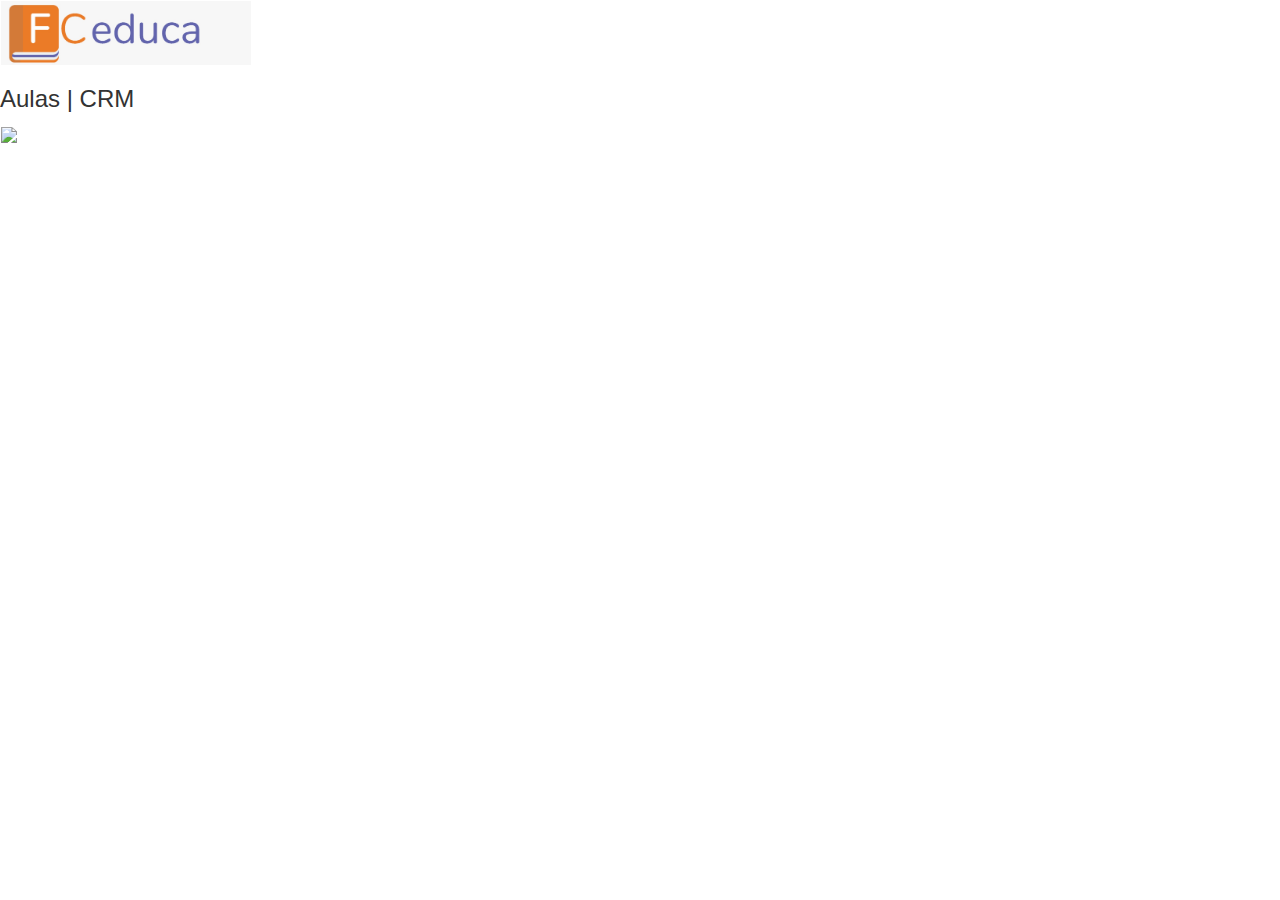
==== aulascrm.html @ 27f9d8c5 "novas páginas" ====
<!DOCTYPE html>
<html>

<head>
    <title>FCeduca</title>
    <meta name="viewport" content="width=device-width, initial-scale=1">

    <link rel="stylesheet" href="https://cdnjs.cloudflare.com/ajax/libs/twitter-bootstrap/3.2.0/css/bootstrap.css" />
    <link rel="stylesheet" href="https://cdnjs.cloudflare.com/ajax/libs/font-awesome/4.2.0/css/font-awesome.min.css" />
    <link rel="stylesheet" href="style/login.css" />
</head>

<body>
        <div class="navbar">
        <img class="fotologo" src="img/logo.jpeg" style="width: 250px;" />
        <img src="img/nav.png" alt="" class="nav">
        </div>
        <div class="infocrm">
        <h3 class="testecrm">Aulas | CRM</h3>
    </div>
    </body>
    <footer>
            <div class="navbar">
                    <img class="fotofooter" src="img/footer.png" />
    </footer>
---- style/login.css ----
.login {
    max-width: 500px;
    min-width: 350px;
    margin: 50px auto 10px;
}

.login .login-form {
    background-color: rgba(222, 222, 222, 0.3);
    border-radius: 2px;
    box-shadow: 0 1px 12px rgba(0, 0, 0, 0.5);
    padding: 20px 30px;
}

.login .login-form .input-group {
    margin-top: 10px;
}

.login .login-form .input-group-addon {
    background: #fff;
    border-right: none;
}

.login .login-form input[type="text"],
.login .login-form input[type="email"],
.login .login-form input[type="password"] {
    border-left: none;
}

.login .login-form input[type="text"]:focus,
.login .login-form input[type="email"]:focus,
.login .login-form input[type="password"]:focus {
    border-left: 3px solid #e74c3c;
    transition: 0.4s ease;
}

.login .login-form input[type="submit"]#login {
    width: 50%;
    margin: 0 auto;
    text-align: center;
    height: 40px;
}

.login .login-form .login-bar {
    margin-top: 40px;
    text-align: center;
}

.login .login-form .login-bar label {
    font-weight: normal;
}

.login .register {
    margin-top: 38px;
    padding: 10px;
}

.text-login {
    font-size: 20px;
    font-weight: bold;
    text-align: center;
    padding: 30px;
}

.btn-fceduca {
    background-color: #eb7b27;
    border-color: #d37a38;
    color: #fff;
}

.btn-fceduca:hover {
    background-color: #d37a38;
    color: #fff;
}

.form-check {
    margin-top: 20px;
    padding-left: 20px;
    display: inline-flex;
}

.form-radio {
    margin-bottom: 10px;
    padding-left: 20px;
}

.form-check-input {
    margin-top: 2px !important;
}

.form-check-label {
    margin-left: 10px;
    font-size: 12px;
}

hr {
    border-top-color: #bebebe;
}

.custom-select {
    width: 100%;
    padding: 5px;
}

.input-group-text {
    margin-top: 50px;
    font-size: 20px;
}

.texto {
    text-align: center;
    margin-top: 50px;
}

.pergunta {
    margin-top: 50px;
    margin-bottom: 20px;
}

.login .login-form input[type="submit"]#next {
    margin: 0 auto;
    height: 40px;
}

.circle {
    background-color: #eb7b27;
    height: 100px;
    width: 100px;
    border-radius: 50px;
}

.circle-center {
    display: flex;
    text-align: center;
    justify-content: center;
}

.circle-number {
    font-size: 60px;
    font-weight: bold;
    color: #fff;
    padding: 8px;
    display: block;
}

.texto-resultado {
    margin: 40px;
    font-size: 16px;
    text-align: center;
}
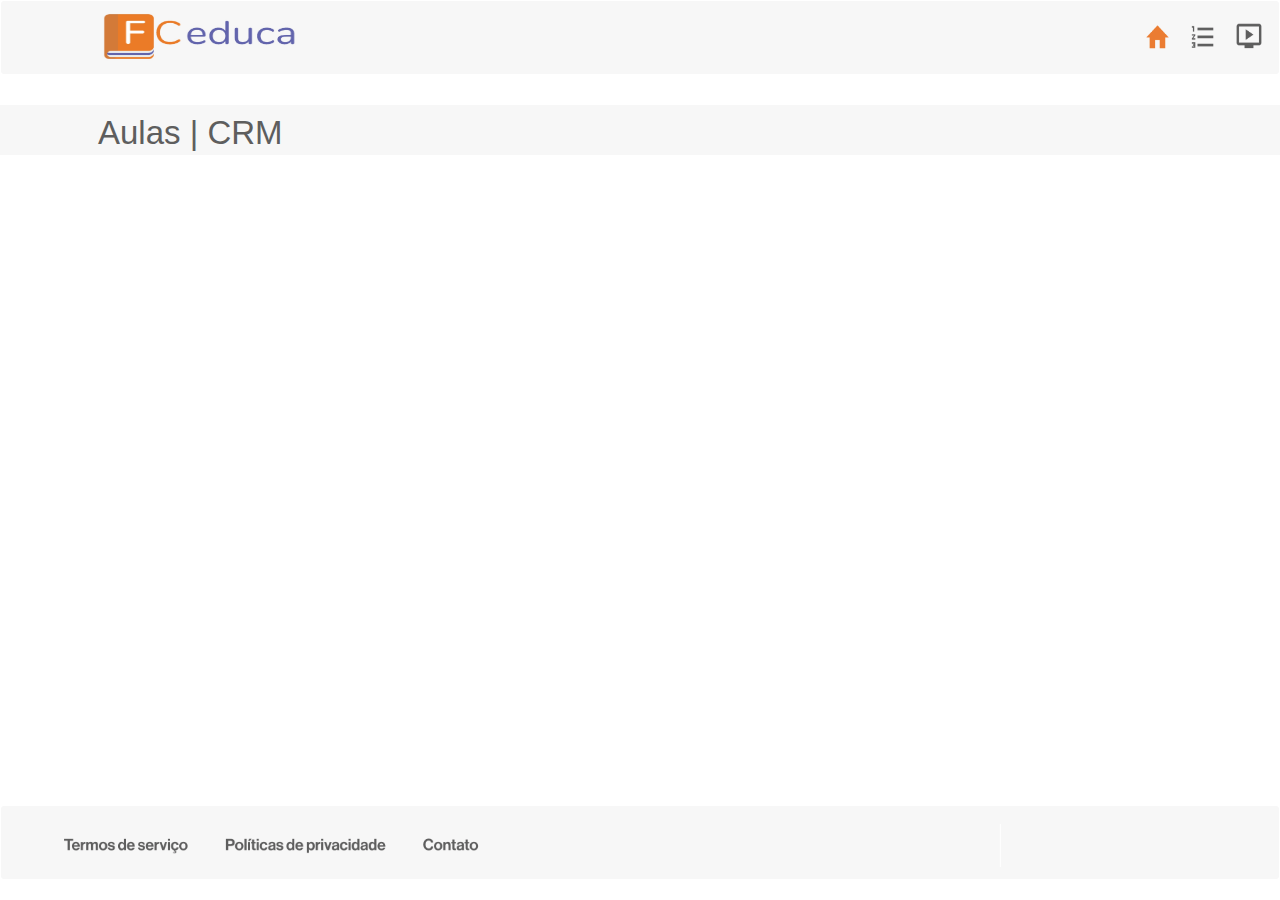
==== commit 1d6fec6c: "CRM" ====
--- a/aulascrm.html
+++ b/aulascrm.html
@@ -7,20 +7,19 @@
 
     <link rel="stylesheet" href="https://cdnjs.cloudflare.com/ajax/libs/twitter-bootstrap/3.2.0/css/bootstrap.css" />
     <link rel="stylesheet" href="https://cdnjs.cloudflare.com/ajax/libs/font-awesome/4.2.0/css/font-awesome.min.css" />
-    <link rel="stylesheet" href="style/login.css" />
+    <link rel="stylesheet" href="login.css" />
 </head>
 
 <body>
-        <div class="navbar">
+    <div class="navbar">
         <img class="fotologo" src="img/logo.jpeg" style="width: 250px;" />
         <img src="img/nav.png" alt="" class="nav">
-        </div>
-        <div class="infocrm">
+    </div>
+    <div class="infocrm">
         <h3 class="testecrm">Aulas | CRM</h3>
     </div>
-    </body>
-    <footer>
-            <div class="navbar">
-                    <img class="fotofooter" src="img/footer.png" />
-    </footer>
-       +</body>
+<footer>
+    <div class="navbar">
+        <img class="fotofooter" src="img/footer.png" />
+</footer>--- a/login.css
+++ b/login.css
@@ -0,0 +1,281 @@
+.login {
+    max-width: 500px;
+    min-width: 350px;
+    margin: 50px auto 10px;
+}
+
+.login .login-form {
+    background-color: rgba(222, 222, 222, 0.3);
+    border-radius: 2px;
+    box-shadow: 0 1px 12px rgba(0, 0, 0, 0.5);
+    padding: 20px 30px;
+}
+
+.login .login-form .input-group {
+    margin-top: 10px;
+}
+
+.login .login-form .input-group-addon {
+    background: #fff;
+    border-right: none;
+}
+
+.login .login-form input[type="text"],
+.login .login-form input[type="email"],
+.login .login-form input[type="password"] {
+    border-left: none;
+}
+
+.login .login-form input[type="text"]:focus,
+.login .login-form input[type="email"]:focus,
+.login .login-form input[type="password"]:focus {
+    border-left: 3px solid #e74c3c;
+    transition: 0.4s ease;
+}
+
+.login .login-form input[type="submit"]#login {
+    width: 50%;
+    margin: 0 auto;
+    text-align: center;
+    height: 40px;
+}
+
+.login .login-form .login-bar {
+    margin-top: 40px;
+    text-align: center;
+}
+
+.login .login-form .login-bar label {
+    font-weight: normal;
+}
+
+.login .register {
+    margin-top: 38px;
+    padding: 10px;
+}
+
+.text-login {
+    font-size: 20px;
+    font-weight: bold;
+    text-align: center;
+    padding: 30px;
+}
+
+.btn-fceduca {
+    background-color: #eb7b27;
+    border-color: #d37a38;
+    color: #fff;
+}
+
+.btn-fceduca:hover {
+    background-color: #d37a38;
+    color: #fff;
+}
+
+.form-check {
+    margin-top: 20px;
+    padding-left: 20px;
+    display: inline-flex;
+}
+
+.form-radio {
+    margin-bottom: 10px;
+    padding-left: 20px;
+}
+
+.form-check-input {
+    margin-top: 2px !important;
+}
+
+.form-check-label {
+    margin-left: 10px;
+    font-size: 12px;
+}
+
+hr {
+    border-top-color: #bebebe;
+}
+
+.custom-select {
+    width: 100%;
+    padding: 5px;
+}
+
+.input-group-text {
+    margin-top: 50px;
+    font-size: 20px;
+}
+
+.texto {
+    text-align: center;
+    margin-top: 50px;
+}
+
+.pergunta {
+    margin-top: 50px;
+    margin-bottom: 20px;
+}
+
+.login .login-form input[type="submit"]#next {
+    margin: 0 auto;
+    height: 40px;
+}
+
+.circle {
+    background-color: #eb7b27;
+    height: 100px;
+    width: 100px;
+    border-radius: 50px;
+}
+
+.circle-center {
+    display: flex;
+    text-align: center;
+    justify-content: center;
+}
+
+.circle-number {
+    font-size: 60px;
+    font-weight: bold;
+    color: #fff;
+    padding: 8px;
+    display: block;
+}
+
+.texto-resultado {
+    margin: 40px;
+    font-size: 16px;
+    text-align: center;
+}
+
+.navbar {
+    top: 0px;
+    left: 0px;
+    width: 100%;
+    height: 75px;
+    display: inline-block;
+    background: #F7F7F7 0% 0% no-repeat padding-box;
+    opacity: 1;
+}
+
+.fotologo {
+    width: 50px;
+    height: 50px;
+    margin-left: 95px;
+    margin-top: 10px;
+}
+
+.nav {
+    width: 150px;
+    height: 50px;
+    float: right;
+    margin-top: 10px;
+}
+
+.info {
+    top: 198px;
+    left: 0px;
+    width: 100%;
+    height: 220px;
+    background: #F7F7F7 0% 0% no-repeat padding-box;
+    opacity: 1;
+    margin-top: 10px;
+}
+
+.infocrm {
+    top: 198px;
+    left: 0px;
+    width: 100%;
+    height: 50px;
+    background: #F7F7F7 0% 0% no-repeat padding-box;
+    opacity: 1;
+    margin-top: 10px;
+}
+
+.testecrm {
+    margin-left: 98px;
+    margin-top: 10px;
+    font-size: 33px;
+    letter-spacing: 0;
+    color: #5E5E5E;
+    opacity: 1;
+}
+
+.fotoperfil {
+    height: 220px;
+    width: 200px;
+    margin-left: 95px;
+}
+
+.infos {
+    height: 180px;
+    width: 280px;
+    position: absolute;
+    margin-left: 60px;
+    margin-top: 17px;
+}
+
+.conteudo {
+    top: 648px;
+    height: 100px;
+    width: 160px;
+    background: rgb(216, 210, 210) 0% 0% no-repeat padding-box;
+    opacity: 1;
+    margin-top: 20px;
+    margin-left: 30px;
+}
+
+.titulo {
+    margin-left: 55px;
+}
+
+
+/* .conteudo1 {
+    top: 384px;
+    left: 570px;
+    width: 300px;
+    height: 200px;
+    position: absolute;
+    background: #F7F7F7 0% 0% no-repeat padding-box;
+    opacity: 1; 
+}
+
+.conteudo2 {
+    top: 384px;
+    left: 960px;
+    width: 300px;
+    height: 200px;
+    position: absolute;
+    background: #F7F7F7 0% 0% no-repeat padding-box;
+    opacity: 1; 
+}
+
+.conteudo3 {
+    top: 700px;
+    left: 185px;
+    width: 300px;
+    height: 200px;
+    position: absolute;
+    background: #F7F7F7 0% 0% no-repeat padding-box;
+    opacity: 1;
+} */
+
+footer {
+    margin-top: auto;
+}
+
+html {
+    height: 100%;
+    min-height: 100%;
+}
+
+body {
+    display: flex;
+    flex-direction: column;
+    min-height: 100%;
+}
+
+.fotofooter {
+    width: 1000px;
+    margin-top: 18px;
+}